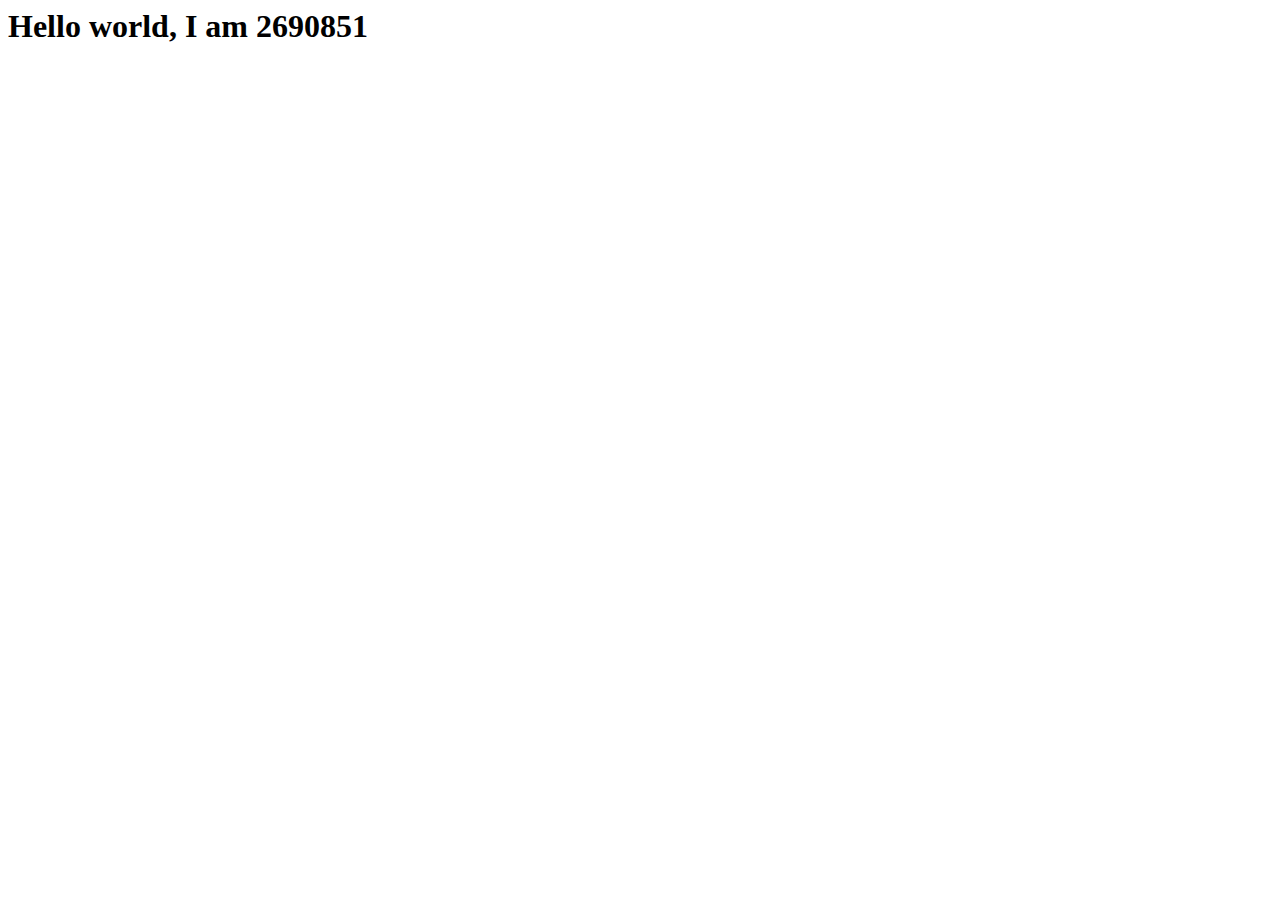
==== index.html @ ec2e7c83 "feat: Initial commit with student files." ====
<html lang="en">
<head>
    <meta charset="UTF-8">
    <meta name="viewport" content="width=device-width, initial-scale=1.0">
    <title>>About me</title>
</head>
<body>
    <h1>Hello world, I am 2690851</h1>
</body>
</html>
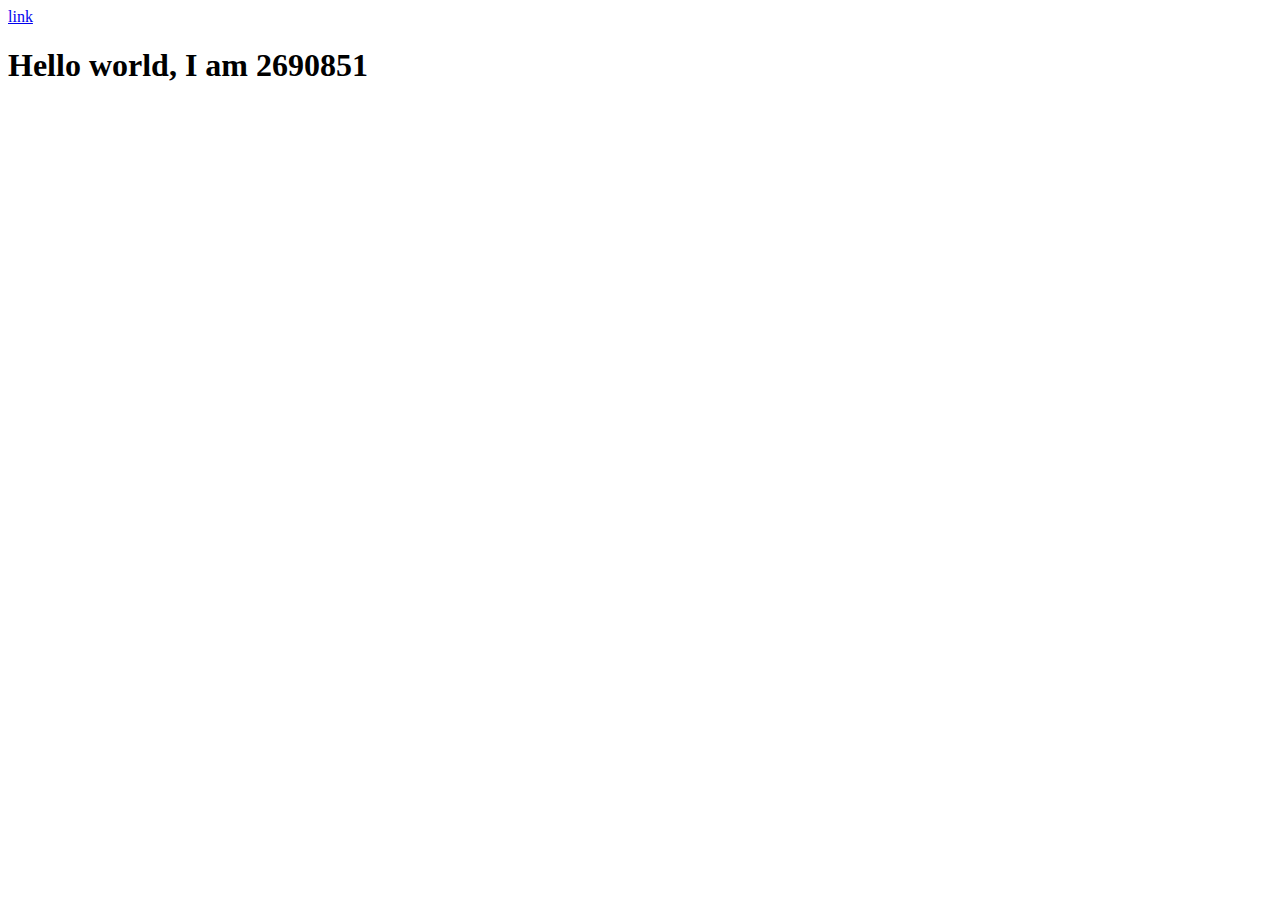
==== commit aed49e77: "Update index.html" ====
--- a/index.html
+++ b/index.html
@@ -3,8 +3,10 @@
     <meta charset="UTF-8">
     <meta name="viewport" content="width=device-width, initial-scale=1.0">
     <title>>About me</title>
+    <link rel="stylesheet" href="styles.css">
+    <a href="./2690851-lab2.html">link</a>
 </head>
 <body>
-    <h1>Hello world, I am 2690851</h1>
+    <h1 id="intro-header">Hello world, I am 2690851</h1>
 </body>
-</html>+</html>
--- a/styles.css
+++ b/styles.css
@@ -0,0 +1,4 @@
+#intro-header:hover {
+    text-shadow: 2px 2px 2px rgb(0, 0, 0);
+    color: red;
+}